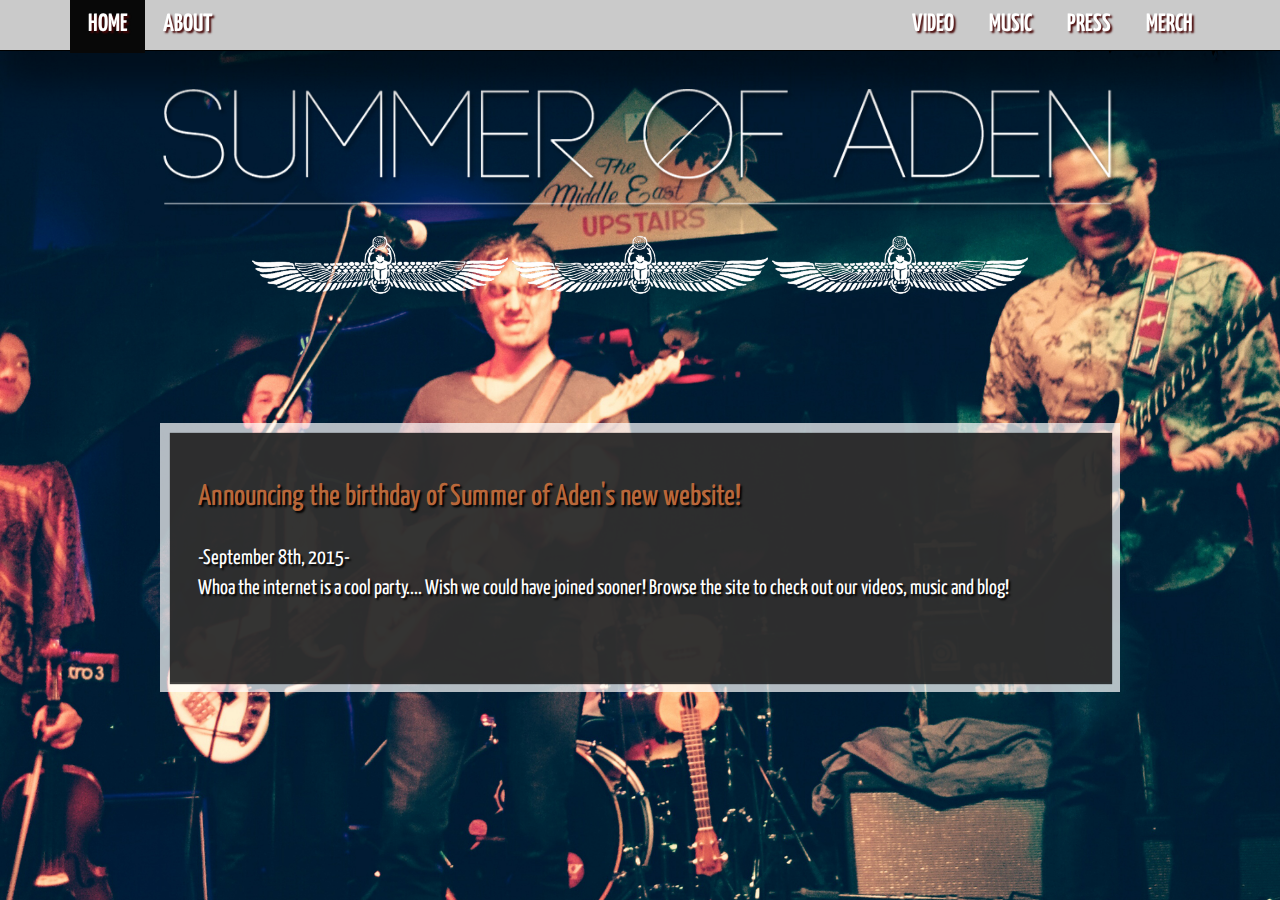
==== index.html @ 039cdcc1 "1st commit!" ====
<!DOCTYPE html>
<!-- saved from url=(0050)http://getbootstrap.com/examples/starter-template/ -->
<html lang="en"><head><meta http-equiv="Content-Type" content="text/html; charset=UTF-8">
    <meta charset="utf-8">
    <meta http-equiv="X-UA-Compatible" content="IE=edge">
    <meta name="viewport" content="width=device-width, initial-scale=1">
    <!-- The above 3 meta tags *must* come first in the head; any other head content must come *after* these tags -->
    <meta name="description" content="Summer of Aden">
    <meta name="author" content="Brendan Ledoux">
    <link rel="icon" href="./img/favicon.png">


    <title>Summer of Aden | Harmony for Cinema</title>

    <!-- Bootstrap core CSS -->
    <link href="./css/bootstrap.min.css" rel="stylesheet">

    <!-- Custom CSS -->
    <link href="css/custom.css" rel="stylesheet">

    <!-- Custom Font -->
    <link href='http://fonts.googleapis.com/css?family=Yanone+Kaffeesatz:200' rel='stylesheet' type='text/css'>

    <!-- Just for debugging purposes. Don't actually copy these 2 lines! -->
    <!--[if lt IE 9]><script src="../../assets/js/ie8-responsive-file-warning.js"></script><![endif]-->
    <script src="./Starter Template for Bootstrap_files/ie-emulation-modes-warning.js"></script><style type="text/css"></style>

    <!-- HTML5 shim and Respond.js for IE8 support of HTML5 elements and media queries -->
    <!--[if lt IE 9]>
      <script src="https://oss.maxcdn.com/html5shiv/3.7.2/html5shiv.min.js"></script>
      <script src="https://oss.maxcdn.com/respond/1.4.2/respond.min.js"></script>
    <![endif]-->
  </head>
  <body background="./img/cropped.jpg">
    <nav class="navbar navbar-inverse navbar-fixed-top" role="navigation">
      <div class="container">
        <div class="navbar-header">
          <button type="button" class="navbar-toggle collapsed" data-toggle="collapse" data-target="#navbar" aria-expanded="false" aria-controls="navbar">
            <span class="sr-only">Toggle navigation</span>
            <span class="icon-bar"></span>
            <span class="icon-bar"></span>
            <span class="icon-bar"></span>
          </button>
        </div>
        <div id="navbar" class="collapse navbar-collapse">
          <ul class="nav navbar-nav pull-left">
            <li class="active" class="box"><a href="http://www.summerofaden.com/index.html">Home</a></li>
            <li class="box"><a href="http://www.summerofaden.com/about.html">About</a></li>
          </ul>
          <ul class="nav navbar-nav pull-right">
            <li class="box"><a href="http://www.summerofaden.com/video.html">Video</a></li>
            <li class="box"><a href="http://www.summerofaden.com/music.html">Music</a></li>
            <li class="box"><a href="http://www.summerofaden.com/press.html">Press</a></li>
            <li class="box"><a href="http://www.summerofaden.com/merch.html">Merch</a></li>
          </ul>
        </div>
        <!--/.nav-collapse -->
      </div>
        <!-- /.container -->
    </nav>

    <h1>
    <img src="./img/header1.png"/>
    </h1>

    <main>
          <div id="center">
      <div id="monthlypic">
        <img src="./img/birdsun.png"/>
        <img src="./img/birdsun.png"/>
        <img src="./img/birdsun.png"/>
      </div>
      </div>

      <div id="pagewrap">
        <div class = "transbox">

          <article>
          <h2 id="title"> Announcing the birthday of Summer of Aden's new website!</h2>
          <time id="body"> -September 8th, 2015- </time> 
          <p id="body"> Whoa the internet is a cool party.... Wish we could have joined sooner! Browse the site to check out our videos, music and blog! </p>
          <br></br>

          </article>
        </div>
        </div>

    </main>



    <!-- Bootstrap core JavaScript
    ================================================== -->
    <!-- Placed at the end of the document so the pages load faster -->
    <script src="./js/jquery.min.js"></script>
    <script src="./js/bootstrap.min.js"></script>
    <!-- IE10 viewport hack for Surface/desktop Windows 8 bug -->
    <script src="./js/ie10-viewport-bug-workaround.js"></script>
  
   <!-- Bootstrap core JavaScript
    ================================================== -->
  
    <!-- Placed at the end of the document so the pages load faster -->
    <!--<script src="https://ajax.googleapis.com/ajax/libs/jquery/1.11.3/jquery.min.js"></script>
    <script src="http://getbootstrap.com/dist/js/bootstrap.min.js"></script> -->
    <!-- IE10 viewport hack for Surface/desktop Windows 8 bug -->
    <!--<script src="http://getbootstrap.com/assets/js/ie10-viewport-bug-workaround.js"></script>-->
  </body>
</html>


</body></html>
---- css/custom.css ----
body {
  background-attachment: fixed;
  background-size: cover;
  background-position: 50% 50px; 
  background-repeat: no-repeat;
  background-color: #CACACA;
  padding-top: 50px;
}


.navbar-inverse {
  background: url("D:/WebDev/SOA/img/cheetahz.jpg");
  background-repeat: repeat;
  line-height: 50px;
  border-style: solid;
  border-bottom-width: 1px;
  border-bottom-color: black;
  box-shadow: -5px 30px 40px rgba(0,0,0,.5);
}



body>h1>img {
  display: block;
  margin-left: auto;
  margin-right: auto;
  max-width: 75%;
  height: auto;
}


.navbar-inverse .navbar-nav>li>a {
  color: #fff;
  font-size: 25px;
  font-family: 'Yanone Kaffeesatz', sans-serif;
  font-weight: bold;
  padding:  .7em .7em;
  text-transform: uppercase;
  display: inline;
  text-shadow: 2px 2px 2px #470606;
}

.box:hover {
  color: #000000;
  background-color: #470606;
}


.video-container {
  position: relative;
  padding-bottom: 56.25%;
  padding-top: 30px;
  height: 0;
  overflow: hidden;
}

.video-container iframe, .video-container object, .video-container embed {
  position: absolute;
  top: 0;
  left: 0;
  width: 100%;
  height: 100%;
}

#pagewrap {
  width: 75%;
  max-width: 1150px;
  padding: 10px;
  margin: 0 auto;
  margin-top: 5%;
  background-color: rgba(255,255,255,0.7);
  margin-bottom: 18px;
}

#center {
  text-align: center;
  margin-bottom: 10%;
}



#monthlypic img {
  position: relative;
  width: 20%;
  max-width: 365px;
  margin-top: 0px;
  padding-top: 0px;
  text-align: center;
}

.transbox > article {
  background-color: rgba(30,30,30,0.9);
  filter:alpha(opacity=90); /* For IE8 and earlier */
  -webkit-box-shadow: 1px 1px 1px 0px rgba(0,0,0,0.75);
  -moz-box-shadow: 1px 1px 1px 0px rgba(0,0,0,0.75);
  box-shadow: 1px 1px 1px 1px rgba(0,0,0,0.75);
  font-family: 'Yanone Kaffeesatz', sans-serif;
  color: rgba(255,255,255,1.0);
  text-shadow: 2px 2px 2px #000000;
  padding: 2em;
  position: relative;
  text-align: left;
  max-width: 100%;
  margin: auto;
}


#title {
  color: #b9673a;
  margin-bottom: 1em;
}


#body {
  font-size: 1.5em;
}

#about_text {
  font-size: 1.5vw;
  height: 30%;
}

#music_article {
  height: 50%;
  position: relative;
  display: block;
  text-align: center;
}


#merch_article {
  position: relative;
  display: block;
  text-align: center;
}

#shirts {
  width: 60%;
  max-width: 700px;
}

#email {
  font-size: 1vw;
  margin-top: 100px;
  margin-left: 80%;
}

p {
  opacity: 1.0;
}
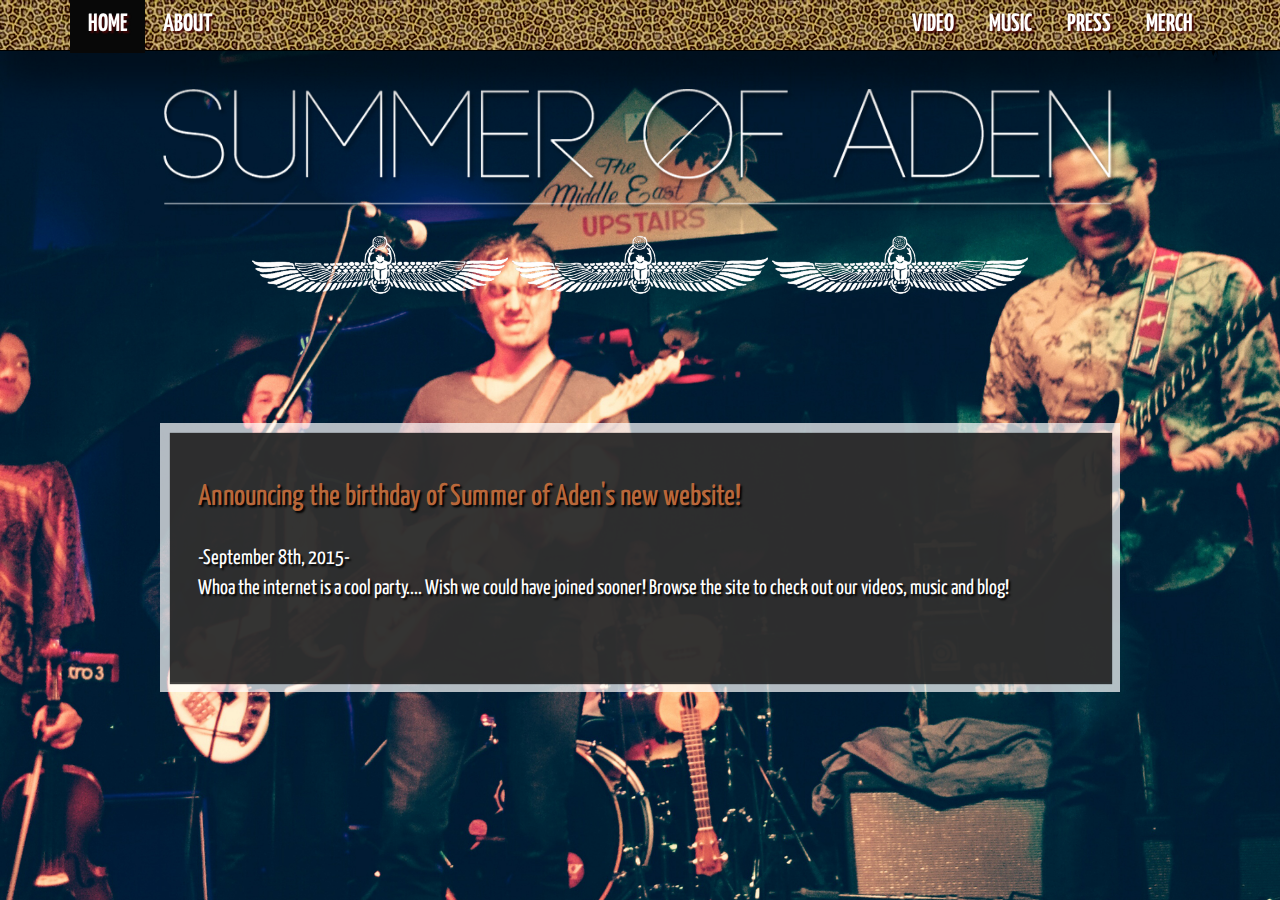
==== commit 8976f4be: "change file type to load faster cause server sucks" ====
--- a/index.html
+++ b/index.html
@@ -31,7 +31,7 @@
       <script src="https://oss.maxcdn.com/respond/1.4.2/respond.min.js"></script>
     <![endif]-->
   </head>
-  <body background="./img/cropped.jpg">
+  <body background="./img/cropped.png">
     <nav class="navbar navbar-inverse navbar-fixed-top" role="navigation">
       <div class="container">
         <div class="navbar-header">
--- a/css/custom.css
+++ b/css/custom.css
@@ -9,7 +9,7 @@
 
 
 .navbar-inverse {
-  background: url("D:/WebDev/SOA/img/cheetahz.jpg");
+  background: url("../img/cheetahz.jpg");
   background-repeat: repeat;
   line-height: 50px;
   border-style: solid;
